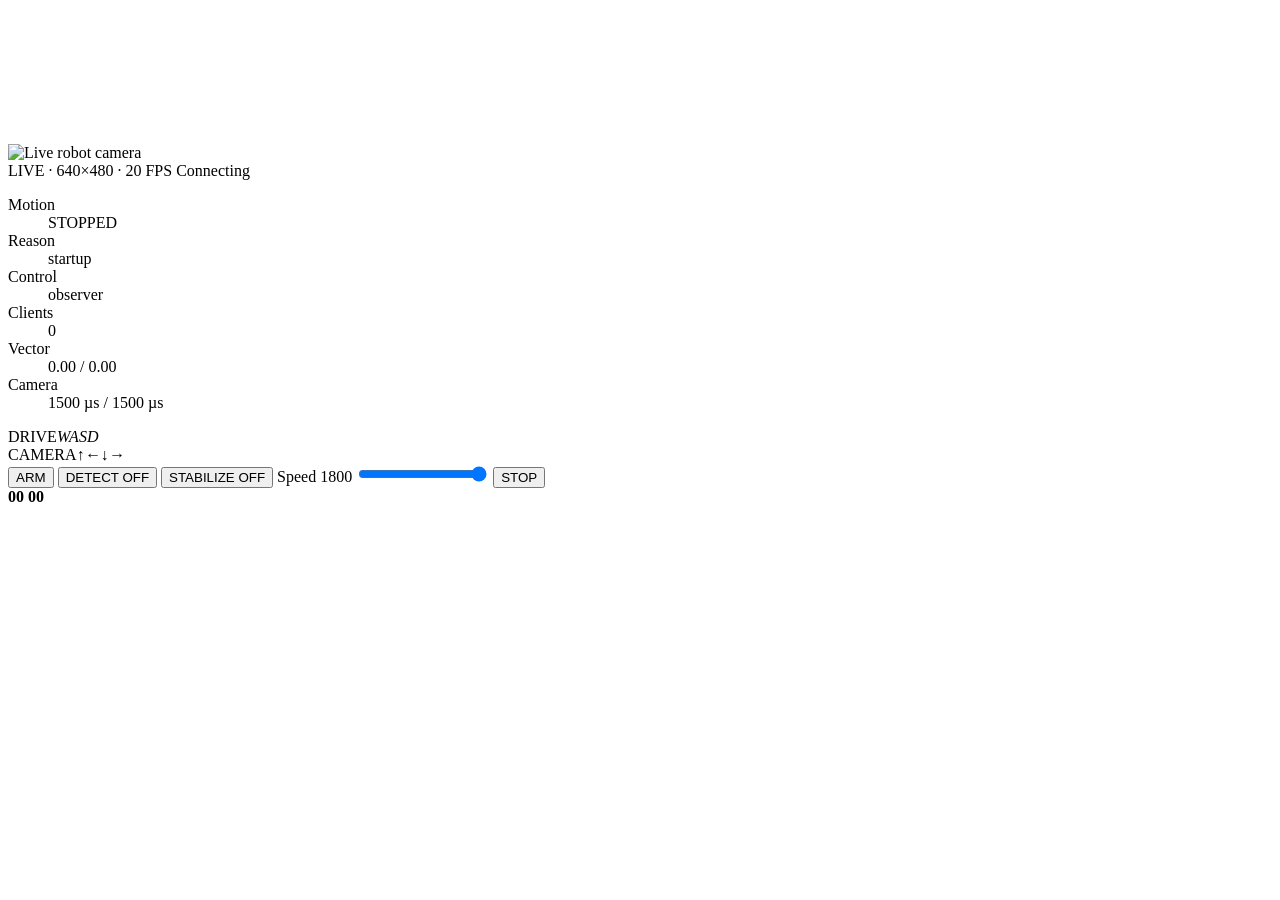
==== src/whats_that_smoke/static/index.html @ a6e80d1d "Build Raspberry Pi robot control dashboard" ====
<!doctype html>
<html lang="en">
<head>
  <meta charset="utf-8" />
  <meta name="viewport" content="width=device-width, initial-scale=1" />
  <title>ADV034 Control</title>
  <link rel="stylesheet" href="/static/styles.css" />
</head>
<body>
  <main>
    <section class="viewport">
      <div class="media-layer" id="media-layer">
        <img id="camera-feed" src="/stream.mjpg" alt="Live robot camera" />
        <canvas id="vision-overlay"></canvas>
      </div>

      <div class="feed-label"><span>LIVE · 640×480 · 20 FPS</span><span class="connection" id="connection"><i></i> Connecting</span></div>

      <dl class="status" aria-live="polite">
        <div><dt>Motion</dt><dd id="motion">STOPPED</dd></div>
        <div><dt>Reason</dt><dd id="reason">startup</dd></div>
        <div><dt>Control</dt><dd id="ownership">observer</dd></div>
        <div><dt>Clients</dt><dd id="clients">0</dd></div>
        <div><dt>Vector</dt><dd><span id="forward">0.00</span> / <span id="turn">0.00</span></dd></div>
        <div><dt>Camera</dt><dd><span id="pan">1500 µs</span> / <span id="tilt">1500 µs</span></dd></div>
      </dl>

      <div class="key-overlay" aria-label="Keyboard input status">
        <div><span>DRIVE</span><i data-key="KeyW">W</i><i data-key="KeyA">A</i><i data-key="KeyS">S</i><i data-key="KeyD">D</i></div>
        <div><span>CAMERA</span><i data-key="ArrowUp">↑</i><i data-key="ArrowLeft">←</i><i data-key="ArrowDown">↓</i><i data-key="ArrowRight">→</i></div>
      </div>

      <div class="control-bar">
        <button id="arm">ARM</button>
        <button id="detect-toggle" aria-pressed="false">DETECT OFF</button>
        <button id="stabilize-toggle" aria-pressed="false">STABILIZE OFF</button>
        <label for="speed">Speed <output id="speed-value">1800</output></label>
        <input id="speed" type="range" min="500" max="1800" step="50" value="1800" />
        <span class="meter" aria-hidden="true"><i id="speed-meter"></i></span>
        <button id="stop">STOP</button>
      </div>

      <div class="wheel-data" aria-hidden="true">
        <b data-wheel="front-left">0</b><b data-wheel="front-right">0</b>
        <b data-wheel="rear-left">0</b><b data-wheel="rear-right">0</b>
      </div>
    </section>

    <span id="watchdog" hidden>600 ms</span>
  </main>
  <script src="/static/vendor/ort.wasm.min.js" defer></script>
  <script src="/static/app.js" defer></script>
  <script src="/static/vision.js" defer></script>
</body>
</html>
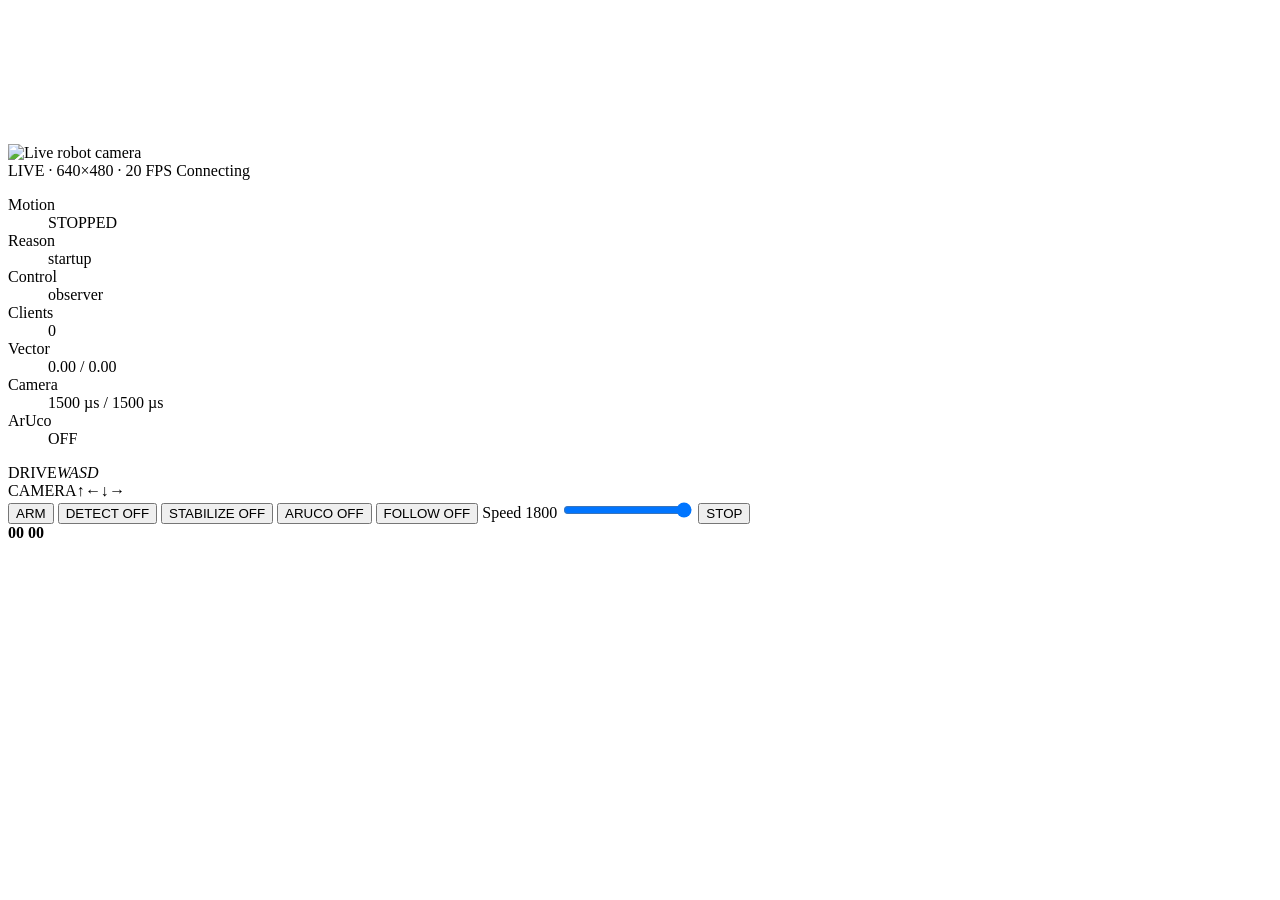
==== commit 2ae2d7e9: "Add robot-side ArUco tracking and printable tags" ====
--- a/src/whats_that_smoke/static/index.html
+++ b/src/whats_that_smoke/static/index.html
@@ -12,6 +12,7 @@
       <div class="media-layer" id="media-layer">
         <img id="camera-feed" src="/stream.mjpg" alt="Live robot camera" />
         <canvas id="vision-overlay"></canvas>
+        <canvas id="aruco-overlay"></canvas>
       </div>
 
       <div class="feed-label"><span>LIVE · 640×480 · 20 FPS</span><span class="connection" id="connection"><i></i> Connecting</span></div>
@@ -23,6 +24,7 @@
         <div><dt>Clients</dt><dd id="clients">0</dd></div>
         <div><dt>Vector</dt><dd><span id="forward">0.00</span> / <span id="turn">0.00</span></dd></div>
         <div><dt>Camera</dt><dd><span id="pan">1500 µs</span> / <span id="tilt">1500 µs</span></dd></div>
+        <div><dt>ArUco</dt><dd id="aruco-readout">OFF</dd></div>
       </dl>
 
       <div class="key-overlay" aria-label="Keyboard input status">
@@ -34,6 +36,8 @@
         <button id="arm">ARM</button>
         <button id="detect-toggle" aria-pressed="false">DETECT OFF</button>
         <button id="stabilize-toggle" aria-pressed="false">STABILIZE OFF</button>
+        <button id="aruco-toggle" aria-pressed="false">ARUCO OFF</button>
+        <button id="follow-toggle" aria-pressed="false">FOLLOW OFF</button>
         <label for="speed">Speed <output id="speed-value">1800</output></label>
         <input id="speed" type="range" min="500" max="1800" step="50" value="1800" />
         <span class="meter" aria-hidden="true"><i id="speed-meter"></i></span>
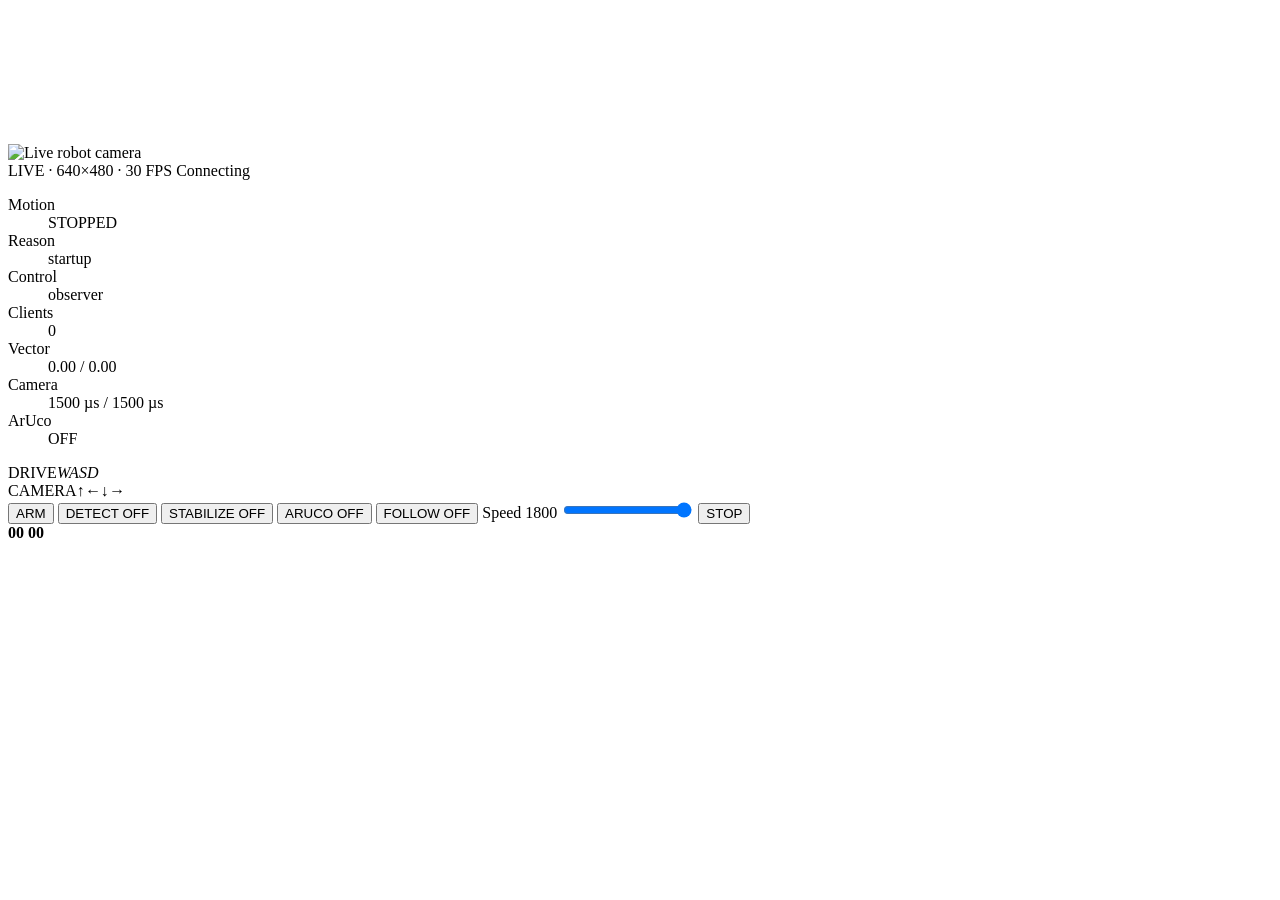
==== commit 689192d8: "Track ArUco tags through camera motion" ====
--- a/src/whats_that_smoke/static/index.html
+++ b/src/whats_that_smoke/static/index.html
@@ -15,7 +15,7 @@
         <canvas id="aruco-overlay"></canvas>
       </div>
 
-      <div class="feed-label"><span>LIVE · 640×480 · 20 FPS</span><span class="connection" id="connection"><i></i> Connecting</span></div>
+      <div class="feed-label"><span>LIVE · 640×480 · 30 FPS</span><span class="connection" id="connection"><i></i> Connecting</span></div>
 
       <dl class="status" aria-live="polite">
         <div><dt>Motion</dt><dd id="motion">STOPPED</dd></div>
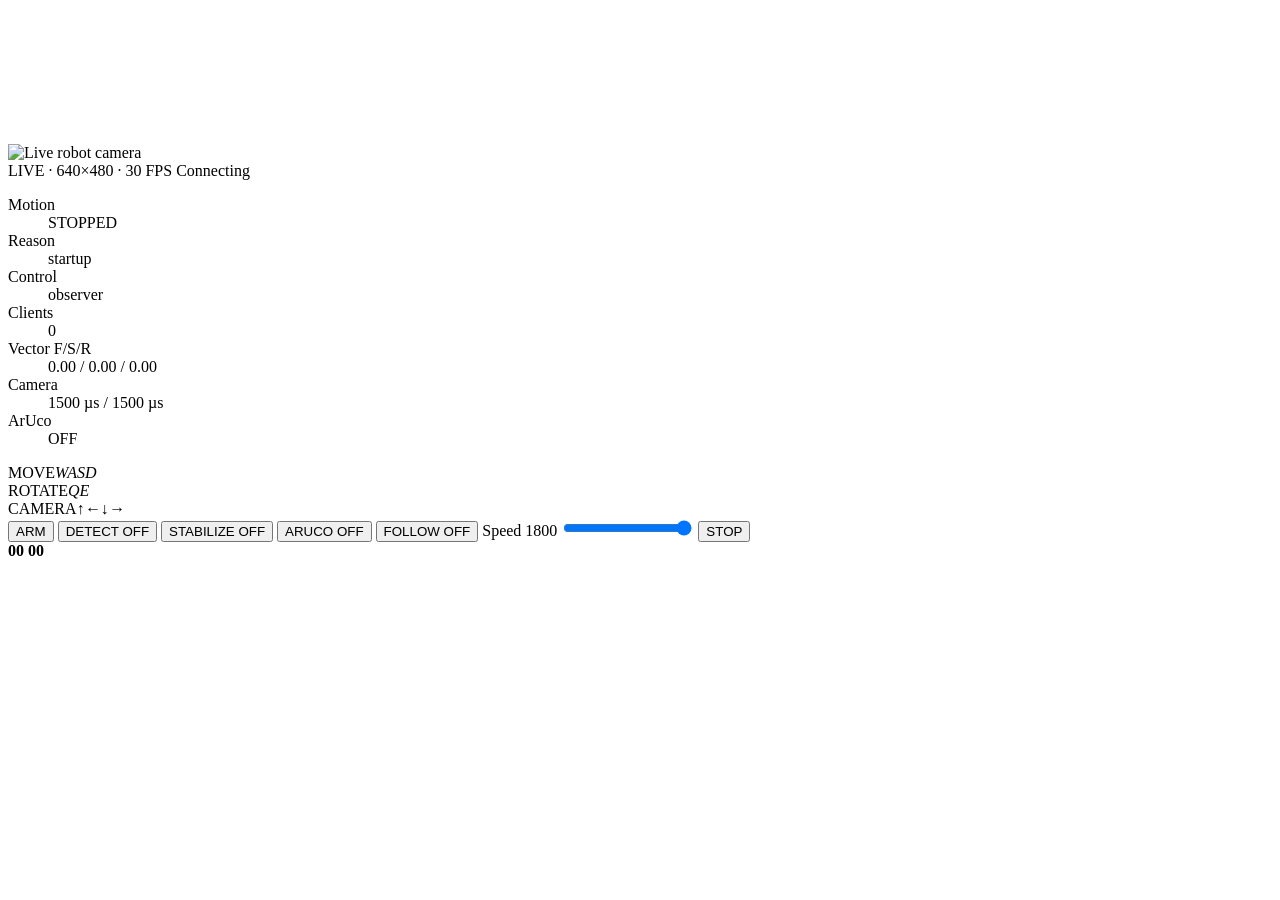
==== commit f8181745: "Add mecanum strafing and bound fallback tracking" ====
--- a/src/whats_that_smoke/static/index.html
+++ b/src/whats_that_smoke/static/index.html
@@ -22,13 +22,14 @@
         <div><dt>Reason</dt><dd id="reason">startup</dd></div>
         <div><dt>Control</dt><dd id="ownership">observer</dd></div>
         <div><dt>Clients</dt><dd id="clients">0</dd></div>
-        <div><dt>Vector</dt><dd><span id="forward">0.00</span> / <span id="turn">0.00</span></dd></div>
+        <div><dt>Vector F/S/R</dt><dd><span id="forward">0.00</span> / <span id="strafe">0.00</span> / <span id="turn">0.00</span></dd></div>
         <div><dt>Camera</dt><dd><span id="pan">1500 µs</span> / <span id="tilt">1500 µs</span></dd></div>
         <div><dt>ArUco</dt><dd id="aruco-readout">OFF</dd></div>
       </dl>
 
       <div class="key-overlay" aria-label="Keyboard input status">
-        <div><span>DRIVE</span><i data-key="KeyW">W</i><i data-key="KeyA">A</i><i data-key="KeyS">S</i><i data-key="KeyD">D</i></div>
+        <div><span>MOVE</span><i data-key="KeyW">W</i><i data-key="KeyA">A</i><i data-key="KeyS">S</i><i data-key="KeyD">D</i></div>
+        <div><span>ROTATE</span><i data-key="KeyQ">Q</i><i data-key="KeyE">E</i></div>
         <div><span>CAMERA</span><i data-key="ArrowUp">↑</i><i data-key="ArrowLeft">←</i><i data-key="ArrowDown">↓</i><i data-key="ArrowRight">→</i></div>
       </div>
 
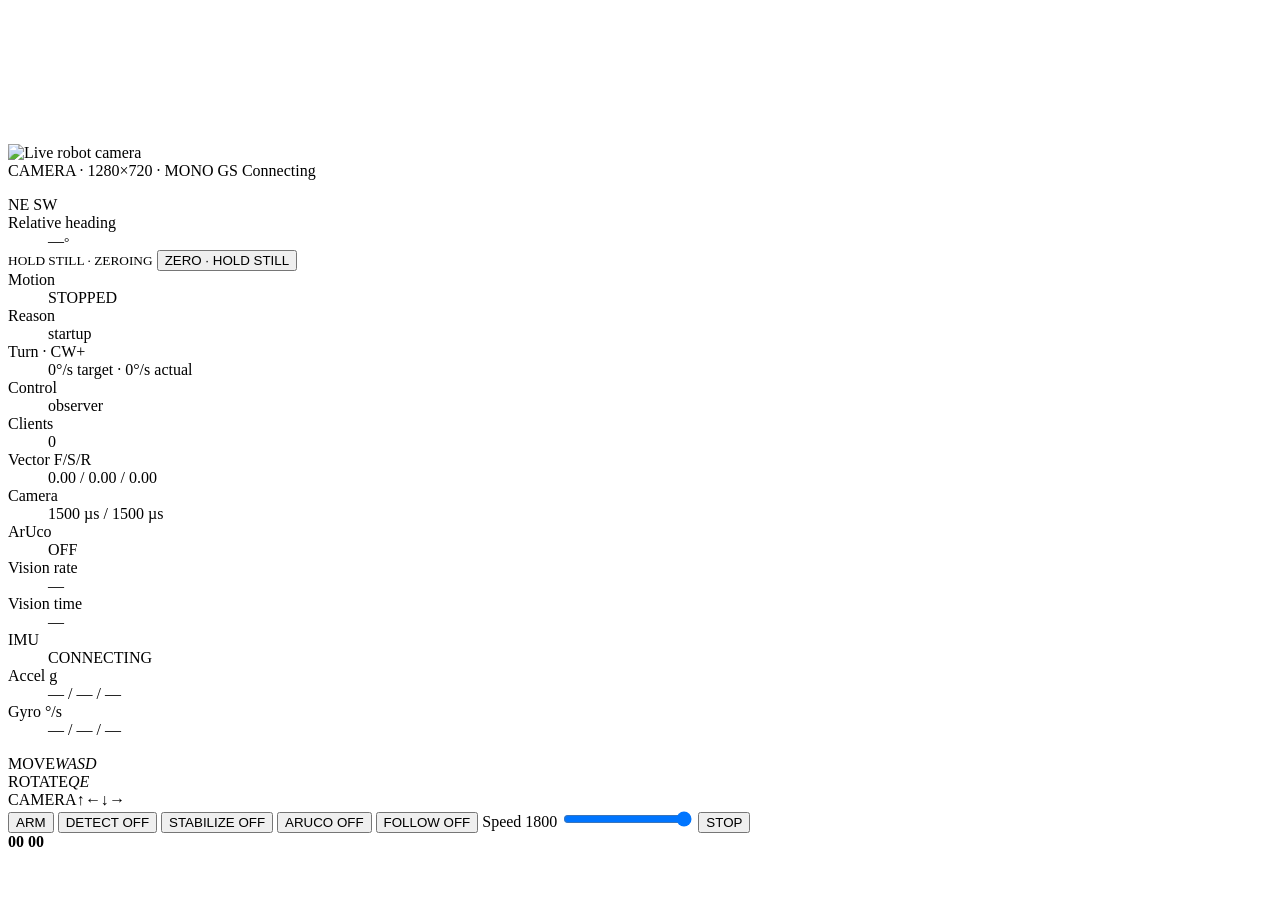
==== commit d062892a: "Integrate USB IMU heading, gyro drive control, and vision improvements" ====
--- a/src/whats_that_smoke/static/index.html
+++ b/src/whats_that_smoke/static/index.html
@@ -15,16 +15,35 @@
         <canvas id="aruco-overlay"></canvas>
       </div>
 
-      <div class="feed-label"><span>LIVE · 640×480 · 30 FPS</span><span class="connection" id="connection"><i></i> Connecting</span></div>
+      <div class="feed-label"><span id="feed-stats">CAMERA · 1280×720 · MONO GS</span><span class="connection" id="connection"><i></i> Connecting</span></div>
 
       <dl class="status" aria-live="polite">
+        <div id="heading-widget" class="heading-widget">
+          <div class="heading-dial" aria-label="Relative heading compass">
+            <span class="compass-north">N</span><span class="compass-east">E</span>
+            <span class="compass-south">S</span><span class="compass-west">W</span>
+            <i id="heading-needle"></i><b aria-hidden="true"></b>
+          </div>
+          <div class="heading-copy">
+            <dt>Relative heading</dt>
+            <dd><span id="heading-degrees">—</span><small>°</small></dd>
+            <small id="heading-status">HOLD STILL · ZEROING</small>
+            <button id="heading-calibrate" type="button">ZERO · HOLD STILL</button>
+          </div>
+        </div>
         <div><dt>Motion</dt><dd id="motion">STOPPED</dd></div>
         <div><dt>Reason</dt><dd id="reason">startup</dd></div>
+        <div><dt>Turn · CW+</dt><dd id="turn-feedback">0°/s target · 0°/s actual</dd></div>
         <div><dt>Control</dt><dd id="ownership">observer</dd></div>
         <div><dt>Clients</dt><dd id="clients">0</dd></div>
         <div><dt>Vector F/S/R</dt><dd><span id="forward">0.00</span> / <span id="strafe">0.00</span> / <span id="turn">0.00</span></dd></div>
         <div><dt>Camera</dt><dd><span id="pan">1500 µs</span> / <span id="tilt">1500 µs</span></dd></div>
         <div><dt>ArUco</dt><dd id="aruco-readout">OFF</dd></div>
+        <div><dt>Vision rate</dt><dd id="vision-rate">—</dd></div>
+        <div><dt>Vision time</dt><dd id="vision-time">—</dd></div>
+        <div><dt>IMU</dt><dd id="imu-status">CONNECTING</dd></div>
+        <div><dt>Accel g</dt><dd id="imu-accel">— / — / —</dd></div>
+        <div><dt>Gyro °/s</dt><dd id="imu-gyro">— / — / —</dd></div>
       </dl>
 
       <div class="key-overlay" aria-label="Keyboard input status">
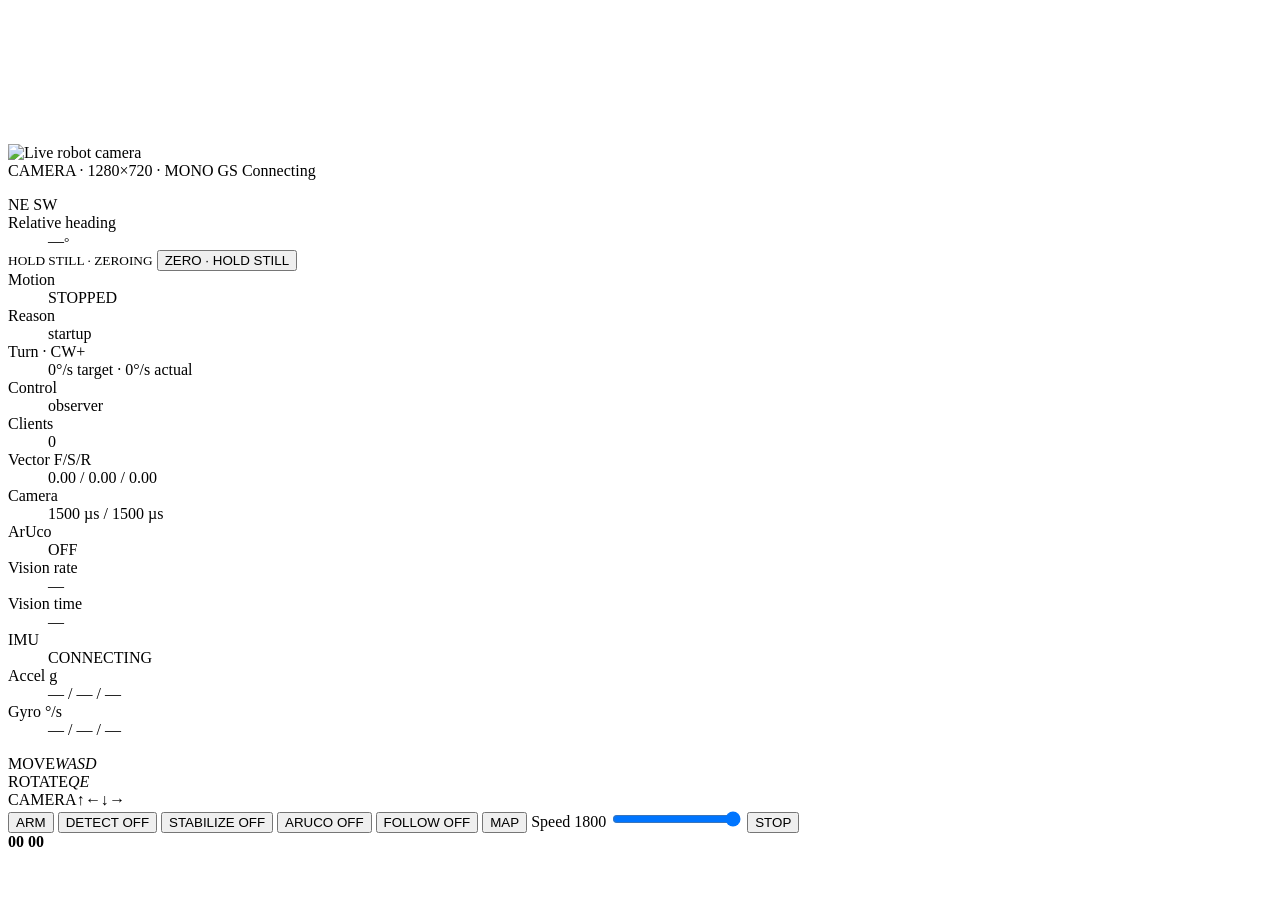
==== commit f68edce7: "Add drone survey map and calibrated footprint parking prototype" ====
--- a/src/whats_that_smoke/static/index.html
+++ b/src/whats_that_smoke/static/index.html
@@ -17,6 +17,14 @@
 
       <div class="feed-label"><span id="feed-stats">CAMERA · 1280×720 · MONO GS</span><span class="connection" id="connection"><i></i> Connecting</span></div>
 
+      <section id="parking-panel" hidden aria-label="Drone parking map">
+        <strong>DRONE PARKING</strong><p id="parking-status">Observing</p>
+        <canvas id="parking-map" width="320" height="230" aria-label="Estimated tag and camera map"></canvas>
+        <small id="parking-reference"></small><p id="parking-detail"></p>
+        <small>Gear estimate: 10 in spacing · 12 in bars. Full car envelope unknown.</small>
+        <p id="parking-blockers"></p><details><summary>Calibration details</summary><small id="parking-calibration-details"></small></details><p id="parking-plan-result"></p>
+        <button id="park-preview" disabled>PREVIEW ROUTE</button><button id="park-start" disabled>PARK</button><button id="park-stop" disabled>STOP PARKING</button>
+      </section>
       <dl class="status" aria-live="polite">
         <div id="heading-widget" class="heading-widget">
           <div class="heading-dial" aria-label="Relative heading compass">
@@ -58,6 +66,7 @@
         <button id="stabilize-toggle" aria-pressed="false">STABILIZE OFF</button>
         <button id="aruco-toggle" aria-pressed="false">ARUCO OFF</button>
         <button id="follow-toggle" aria-pressed="false">FOLLOW OFF</button>
+        <button id="map-toggle">MAP</button>
         <label for="speed">Speed <output id="speed-value">1800</output></label>
         <input id="speed" type="range" min="500" max="1800" step="50" value="1800" />
         <span class="meter" aria-hidden="true"><i id="speed-meter"></i></span>
@@ -73,6 +82,7 @@
     <span id="watchdog" hidden>600 ms</span>
   </main>
   <script src="/static/vendor/ort.wasm.min.js" defer></script>
+  <script src="/static/parking.js" defer></script>
   <script src="/static/app.js" defer></script>
   <script src="/static/vision.js" defer></script>
 </body>
